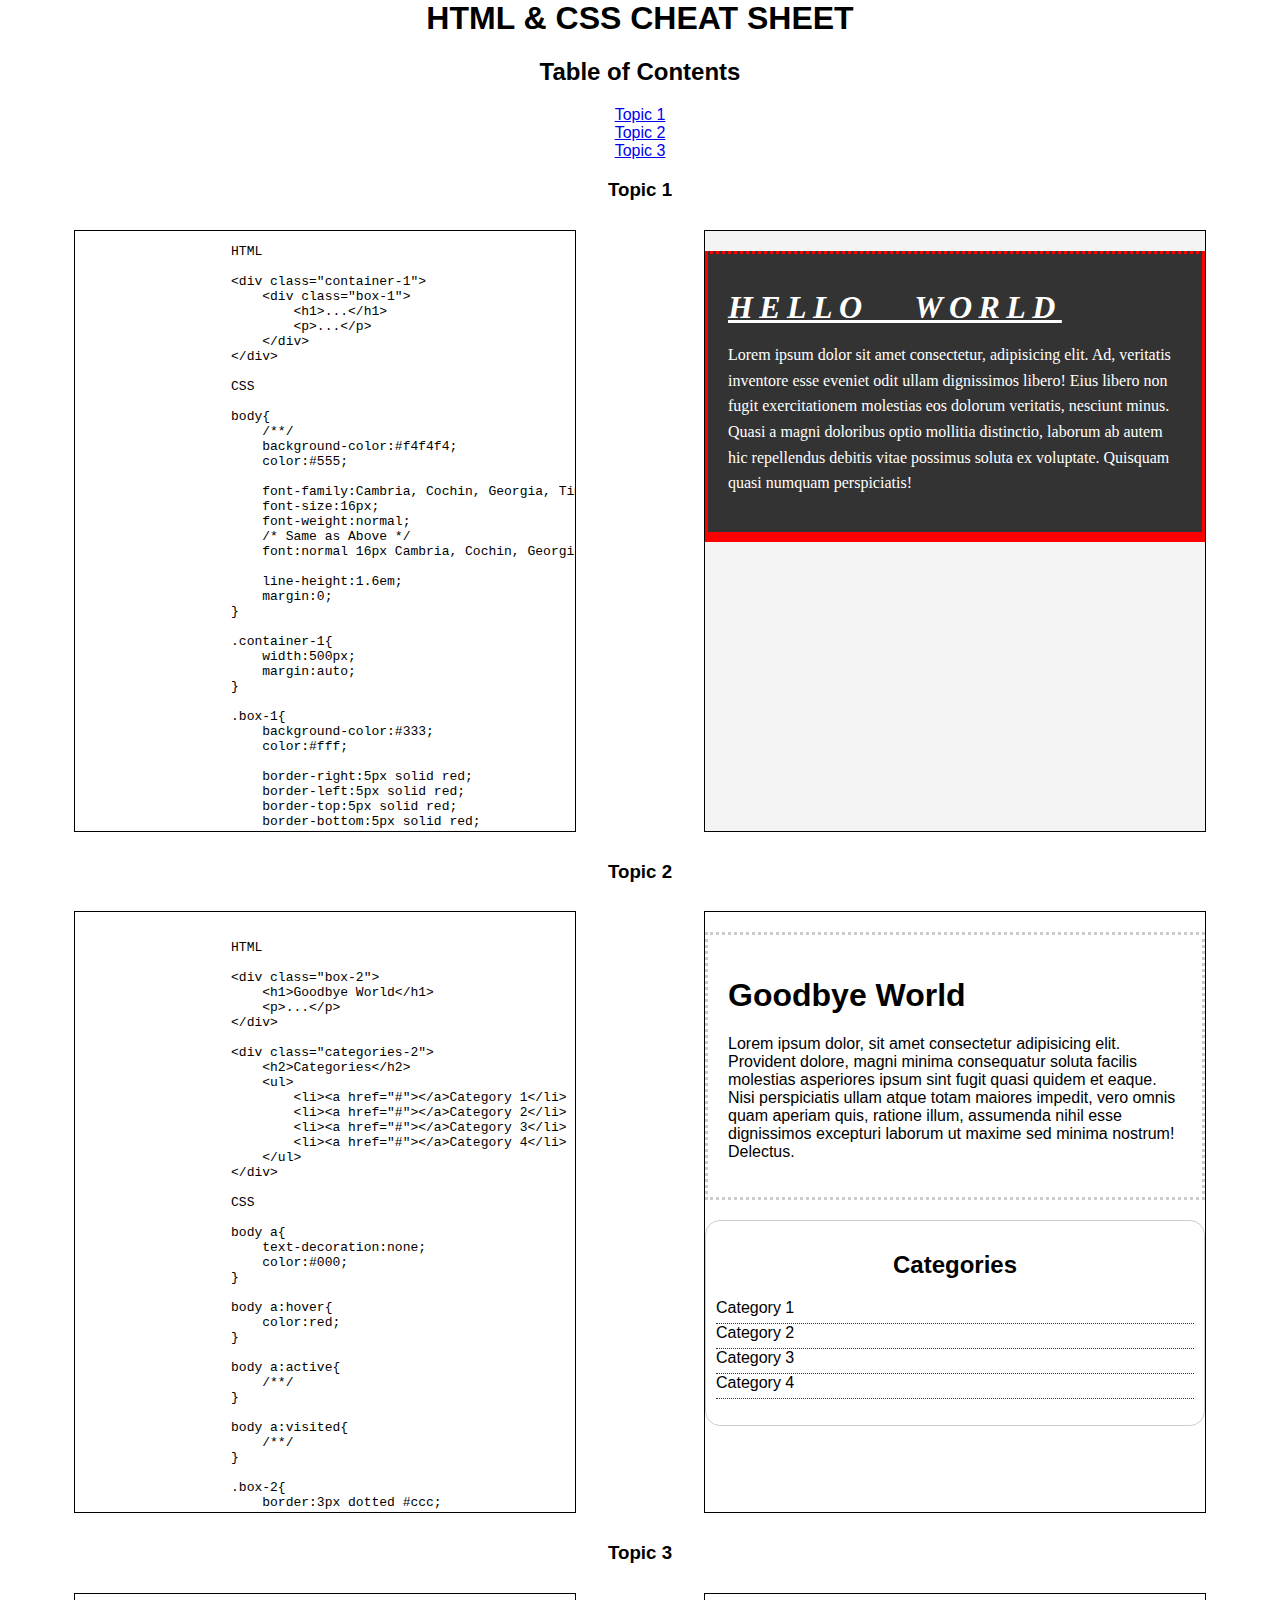
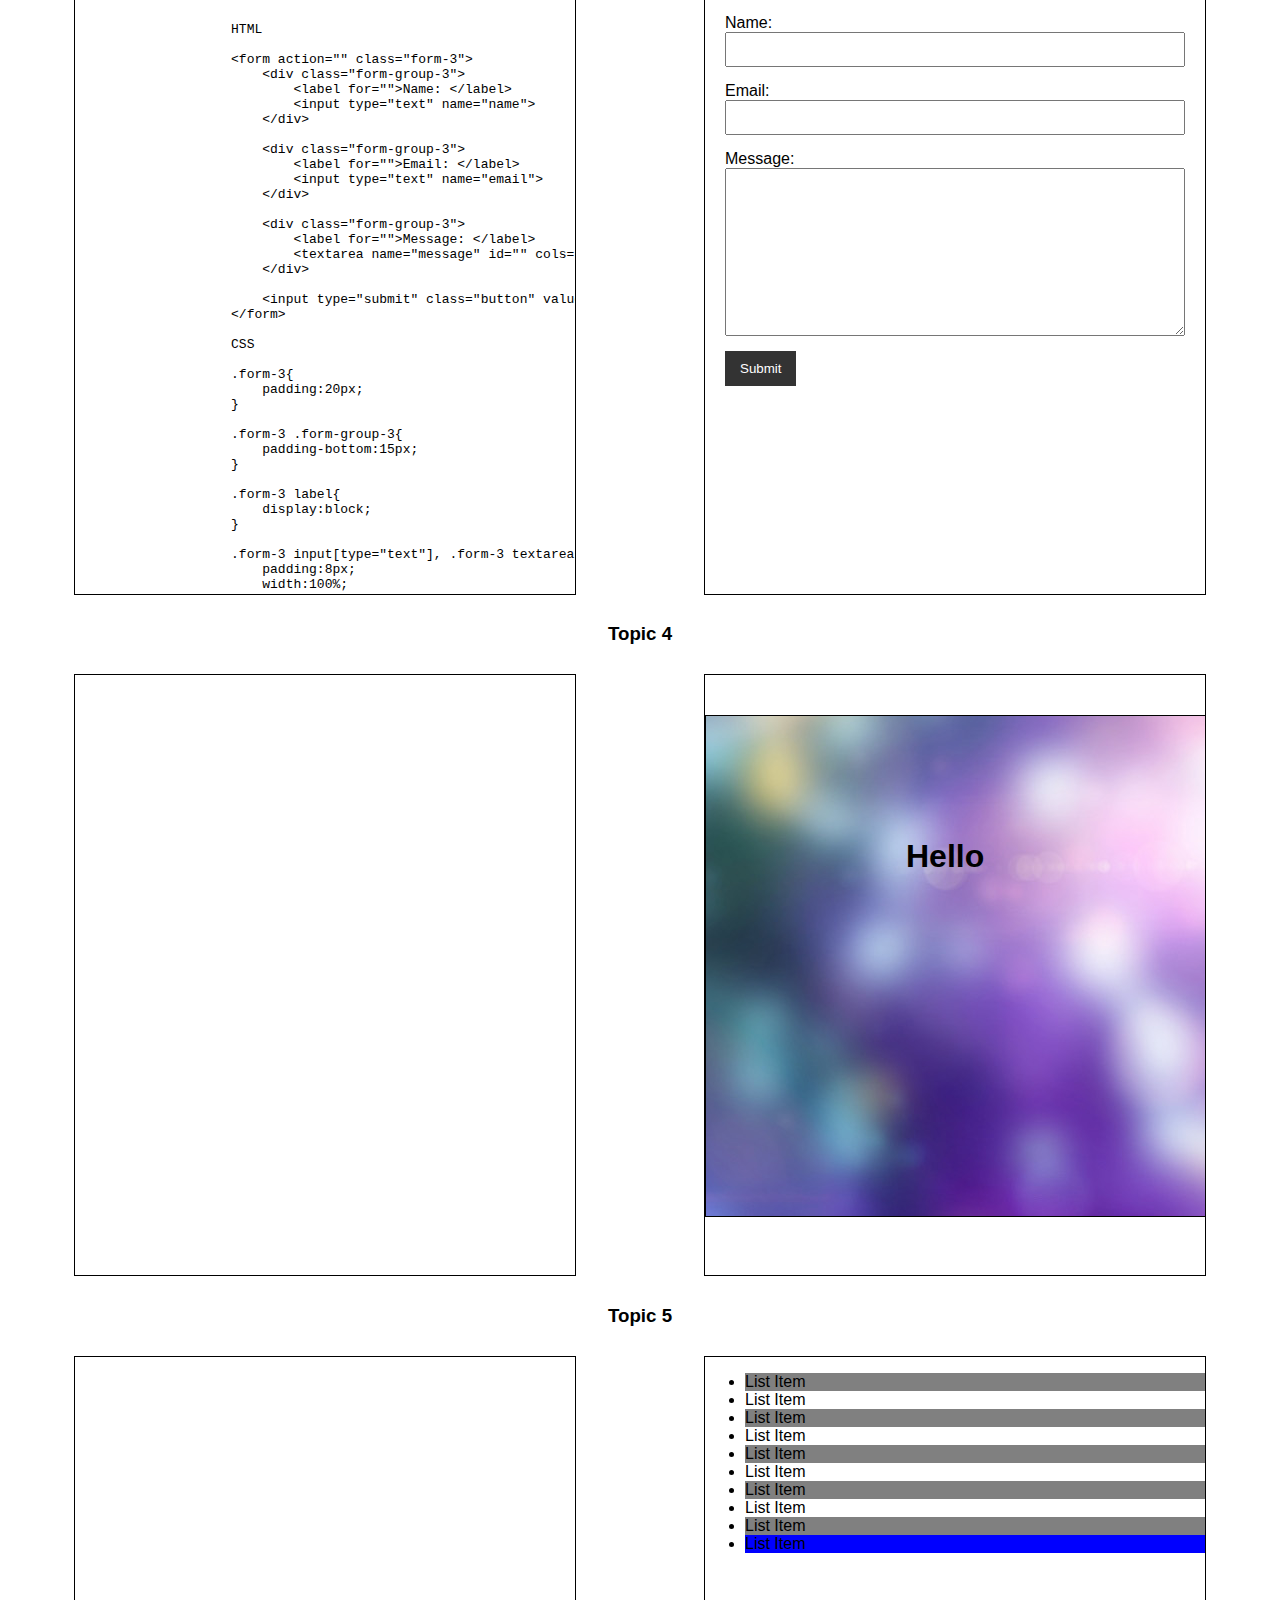
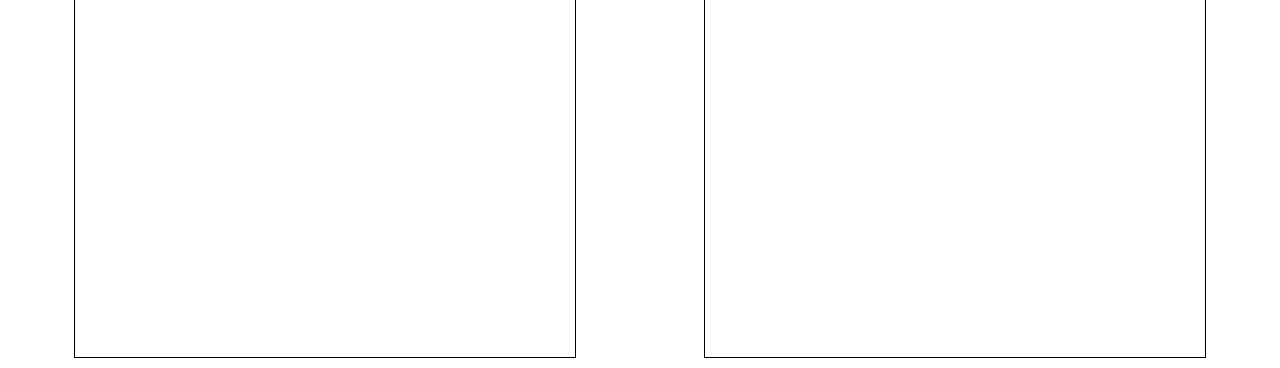
==== index.html @ b52e36cf "first-commit" ====
<html lang="en">
<head>
    <meta charset="UTF-8">
    <meta http-equiv="X-UA-Compatible" content="IE=edge">
    <meta name="viewport" content="width=device-width, initial-scale=1.0">
    <title>HTM & CSS CHEAT SHEET</title>
    <link rel="stylesheet" href="style.css">
</head>
<body>
    <header>
        <h1>HTML & CSS CHEAT SHEET</h1>
    </header>

    <nav>
        <h2>Table of Contents</h2>
        <ul>
            <li><a href="#">Topic 1</a></li>
            <li><a href="#">Topic 2</a></li>
            <li><a href="#">Topic 3</a></li>
        </ul>
    </nav>

    <main>
        <!--TOPIC 1 START-->
        <h3>Topic 1</h3>
        <div class="container">
            <div class="code code-1">
                <!--SOURCE CODE GOES HERE-->
                <pre>
                    HTML

                    &ltdiv class="container-1">
                        &ltdiv class="box-1">
                            &lth1>...&lt/h1>
                            &ltp>...&lt/p>
                        &lt/div>
                    &lt/div>

                    CSS

                    body{
                        /**/
                        background-color:#f4f4f4;
                        color:#555;
                    
                        font-family:Cambria, Cochin, Georgia, Times, 'Times New Roman', serif;
                        font-size:16px;
                        font-weight:normal;
                        /* Same as Above */
                        font:normal 16px Cambria, Cochin, Georgia, Times, 'Times New Roman', serif;
                    
                        line-height:1.6em;
                        margin:0;
                    }
                    
                    .container-1{
                        width:500px;
                        margin:auto;
                    }
                    
                    .box-1{
                        background-color:#333;
                        color:#fff;
                    
                        border-right:5px solid red;
                        border-left:5px solid red;
                        border-top:5px solid red;
                        border-bottom:5px solid red;
                        /*Same as Above*/
                        border:5px solid red;
                    
                        border-width:3px;
                        border-bottom-width:10px;
                        border-top-style:dotted;
                    
                        padding-top:20px;
                        padding-bottom:20px;
                        padding-right:20px;
                        padding-left:20px;
                        /*same as above*/
                        padding:20px;
                    
                        margin:20px 0;
                    }
                    
                    .box-1 h1{
                        font-family:tahoma;
                        font-weight:800;
                        font-style:italic;
                        text-decoration:underline;
                        text-transform:uppercase;
                        letter-spacing:0.2em;
                        word-spacing:1em;
                    }
                </pre>
            </div>

            <div class="result result-1">
                <!--RESULT GOES HERE-->
                <div class="container-1">
                    <div class="box-1">
                        <h1>Hello World</h1>
                        <p>Lorem ipsum dolor sit amet consectetur, adipisicing elit. Ad, veritatis inventore esse eveniet odit ullam dignissimos libero! Eius libero non fugit exercitationem molestias eos dolorum veritatis, nesciunt minus. Quasi a magni doloribus optio mollitia distinctio, laborum ab autem hic repellendus debitis vitae possimus soluta ex voluptate. Quisquam quasi numquam perspiciatis!</p>
                    </div>
                </div>
                
                
            </div>
        </div>
        <!--TOPIC 1 END-->

        <!--TOPIC 2 START-->
        <h3>Topic 2</h3>
        <div class="container">
            <div class="code code-2">
                <pre>
                    <!--SOURCE CODE GOES HERE-->
                    HTML

                    &ltdiv class="box-2">
                        &lth1>Goodbye World&lt/h1>
                        &ltp>...&lt/p>
                    &lt/div>
    
                    &ltdiv class="categories-2">
                        &lth2>Categories&lt/h2>
                        &ltul>
                            &ltli>&lta href="#">&lt/a>Category 1&lt/li>
                            &ltli>&lta href="#">&lt/a>Category 2&lt/li>
                            &ltli>&lta href="#">&lt/a>Category 3&lt/li>
                            &ltli>&lta href="#">&lt/a>Category 4&lt/li>
                        &lt/ul>
                    &lt/div>

                    CSS

                    body a{
                        text-decoration:none;
                        color:#000;
                    }
                    
                    body a:hover{
                        color:red;
                    }
                    
                    body a:active{
                        /**/
                    }
                    
                    body a:visited{
                        /**/
                    }
                    
                    .box-2{
                        border:3px dotted #ccc;
                        padding:20px;
                        margin:20px 0;
                    }
                    
                    .categories-2{
                        border:1px #ccc solid;
                        padding:10px;
                        border-radius:15px;
                    }
                    
                    .categories-2 h2{
                        text-align:center;
                    }
                    
                    .categories-2 ul{
                        padding:0;
                        list-style:square;
                        list-style:none;
                    }
                    
                    .categories-2 li{
                        padding-bottom:6px;
                        border-bottom:dotted 1px #333;
                        /* list-style-image: url(); */
                    }
                </pre>
            </div>

            <div class="result result-2">
                <!--RESULTS GO HERE-->
                <div class="box-2">
                    <h1>Goodbye World</h1>
                    <p>Lorem ipsum dolor, sit amet consectetur adipisicing elit. Provident dolore, magni minima consequatur soluta facilis molestias asperiores ipsum sint fugit quasi quidem et eaque. Nisi perspiciatis ullam atque totam maiores impedit, vero omnis quam aperiam quis, ratione illum, assumenda nihil esse dignissimos excepturi laborum ut maxime sed minima nostrum! Delectus.</p>
                </div>

                <div class="categories-2">
                    <h2>Categories</h2>
                    <ul>
                        <li><a href="#">Category 1</a></li>
                        <li><a href="#">Category 2</a></li>
                        <li><a href="#">Category 3</a></li>
                        <li><a href="#">Category 4</a></li>
                    </ul>
                </div>
            </div>
        </div>
        <!--TOPIC 2 END-->

        <!--TOPIC 3 START-->
        <h3>Topic 3</h3>
        <div class="container">
            <div class="code code-3">
                <pre>
                    <!--SOURCE CODE GOES HERE-->
                    HTML

                    &ltform action="" class="form-3">
                        &ltdiv class="form-group-3">
                            &ltlabel for="">Name: &lt/label>
                            &ltinput type="text" name="name">
                        &lt/div>
    
                        &ltdiv class="form-group-3">
                            &ltlabel for="">Email: &lt/label>
                            &ltinput type="text" name="email">
                        &lt/div>
    
                        &ltdiv class="form-group-3">
                            &ltlabel for="">Message: &lt/label>
                            &lttextarea name="message" id="" cols="30" rows="10">&lt/textarea>
                        &lt/div>
    
                        &ltinput type="submit" class="button" value="Submit" name="">
                    &lt/form>

                    CSS

                    .form-3{
                        padding:20px;
                    }
                    
                    .form-3 .form-group-3{
                        padding-bottom:15px;
                    }
                    
                    .form-3 label{
                        display:block;
                    }
                    
                    .form-3 input[type="text"], .form-3 textarea{
                        padding:8px;
                        width:100%;
                    }
                    
                    .form-3 input[type="submit"]{
                        background:#333;
                        color:#fff;
                        padding:10px 15px;
                        border:none;
                    }
                </pre>
            </div>

            <div class="result result-3">
                <!--RESULTS GO HERE-->
                <form action="" class="form-3">
                    <div class="form-group-3">
                        <label for="">Name: </label>
                        <input type="text" name="name">
                    </div>

                    <div class="form-group-3">
                        <label for="">Email: </label>
                        <input type="text" name="email">
                    </div>

                    <div class="form-group-3">
                        <label for="">Message: </label>
                        <textarea name="message" id="" cols="30" rows="10"></textarea>
                    </div>

                    <input type="submit" class="button" value="Submit" name="">
                </form>
            </div>
        </div>
        <!--TOPIC 3 END-->

        <!--TOPIC 4 START-->
        <h3>Topic 4</h3>
        <div class="container">
            <div class="code code-4">
                <pre>
                    <!--SOURCE CODE GOES HERE-->
                </pre>
            </div>

            <div class="result result-4">
                <!--RESULTS GO HERE-->
                <div class="p-box-4">
                    <h1>Hello</h1>
                    <h2>Goodbye</h2>
                </div>
            </div>
        </div>
        <!--TOPIC 4 END-->

        <!--TOPIC 5 START-->
        <h3>Topic 5</h3>
        <div class="container">
            <div class="code code-5">
                <pre>
                    <!--SOURCE CODE GOES HERE-->
                </pre>
            </div>

            <div class="result result-5">
                <!--RESULTS GO HERE-->
                <ul>
                    <li>List Item</li>
                    <li>List Item</li>
                    <li>List Item</li>
                    <li>List Item</li>
                    <li>List Item</li>
                    <li>List Item</li>
                    <li>List Item</li>
                    <li>List Item</li>
                    <li>List Item</li>
                    <li>List Item</li>
                </ul>
            </div>
        </div>
        <!--TOPIC X END-->
    </main>
</body>
</html>
---- style.css ----
body{
    margin:0;
    font-family: Arial, Helvetica, sans-serif;
}

header{
    text-align:center;
}

nav{
    text-align:center;
}

nav ul{
    list-style:none;
    padding-left:0;
}

main h3{
    text-align:center;
}

.container{
    max-width:1280px;
    display:flex;
    padding:10px;
    justify-content: space-around;
    margin:0 auto;
}

.code, .result{
    width:500px;
    height:600px;
    border:1px solid black;
    overflow:scroll;
}

/*TOPIC 1*/

.code-1{
    /**/
}

.result-1{ /* AS BODY IN CODE AREA */
    /**/
    background-color:#f4f4f4;
    color:#555;

    font-family:Cambria, Cochin, Georgia, Times, 'Times New Roman', serif;
    font-size:16px;
    font-weight:normal;
    /* Same as Above */
    font:normal 16px Cambria, Cochin, Georgia, Times, 'Times New Roman', serif;

    line-height:1.6em;
    margin:0;
}

.container-1{
    width:500px;
    margin:auto;
}

.box-1{
    background-color:#333;
    color:#fff;

    border-right:5px solid red;
    border-left:5px solid red;
    border-top:5px solid red;
    border-bottom:5px solid red;
    /*Same as Above*/
    border:5px solid red;

    border-width:3px;
    border-bottom-width:10px;
    border-top-style:dotted;

    padding-top:20px;
    padding-bottom:20px;
    padding-right:20px;
    padding-left:20px;
    /*same as above*/
    padding:20px;

    margin:20px 0;
}

.box-1 h1{
    font-family:tahoma;
    font-weight:800;
    font-style:italic;
    text-decoration:underline;
    text-transform:uppercase;
    letter-spacing:0.2em;
    word-spacing:1em;
}

/*TOPIC 2*/

.result-2 a{/* BODY IN EXAMPLE CODE*/
    text-decoration:none;
    color:#000;
}

.result-2 a:hover{
    color:red;
}

.result-2 a:active{
    /**/
}

.result-2 a:visited{
    /**/
}

.box-2{
    border:3px dotted #ccc;
    padding:20px;
    margin:20px 0;
}

.categories-2{
    border:1px #ccc solid;
    padding:10px;
    border-radius:15px;
}

.categories-2 h2{
    text-align:center;
}

.categories-2 ul{
    padding:0;
    list-style:square;
    list-style:none;
}

.categories-2 li{
    padding-bottom:6px;
    border-bottom:dotted 1px #333;
    /* list-style-image: url(); */
}

/*TOPIC 3*/

.form-3{
    padding:20px;
}

.form-3 .form-group-3{
    padding-bottom:15px;
}

.form-3 label{
    display:block;
}

.form-3 input[type="text"], .form-3 textarea{
    padding:8px;
    width:100%;
}

.form-3 input[type="submit"]{
    background:#333;
    color:#fff;
    padding:10px 15px;
    border:none;
}

/*TOPIC 4*/

.p-box-4{
    width:800px;
    height:500px;
    border:1px solid #000;
    margin-top:40px;

    position:relative;

    background-image:url(/images/bg-image.jpg);
    background-repeat:no-repeat;
    background-position:100px 200px;
    background-position:center center;
}

.p-box-4 h1{
    /**/
    position:absolute;
    top:100px;
    left:200px;
}

.p-box-4 h2{
    /**/
    position:absolute;
    bottom:40px;
    right:100px;
}

/*FIXED positioning discussed*/

/*TOPIC 5*/

.result-5 ul li:first-child{ /*result-5 to be replaced with body in code example*/
    /**/
    background:red;
}

.result-5 ul li:last-child{
    background:blue;
}

.result-5 ul li:nth-child(5){
    background:yellow;
}

.result-5 ul li:nth-child(odd){
    background:gray;
}
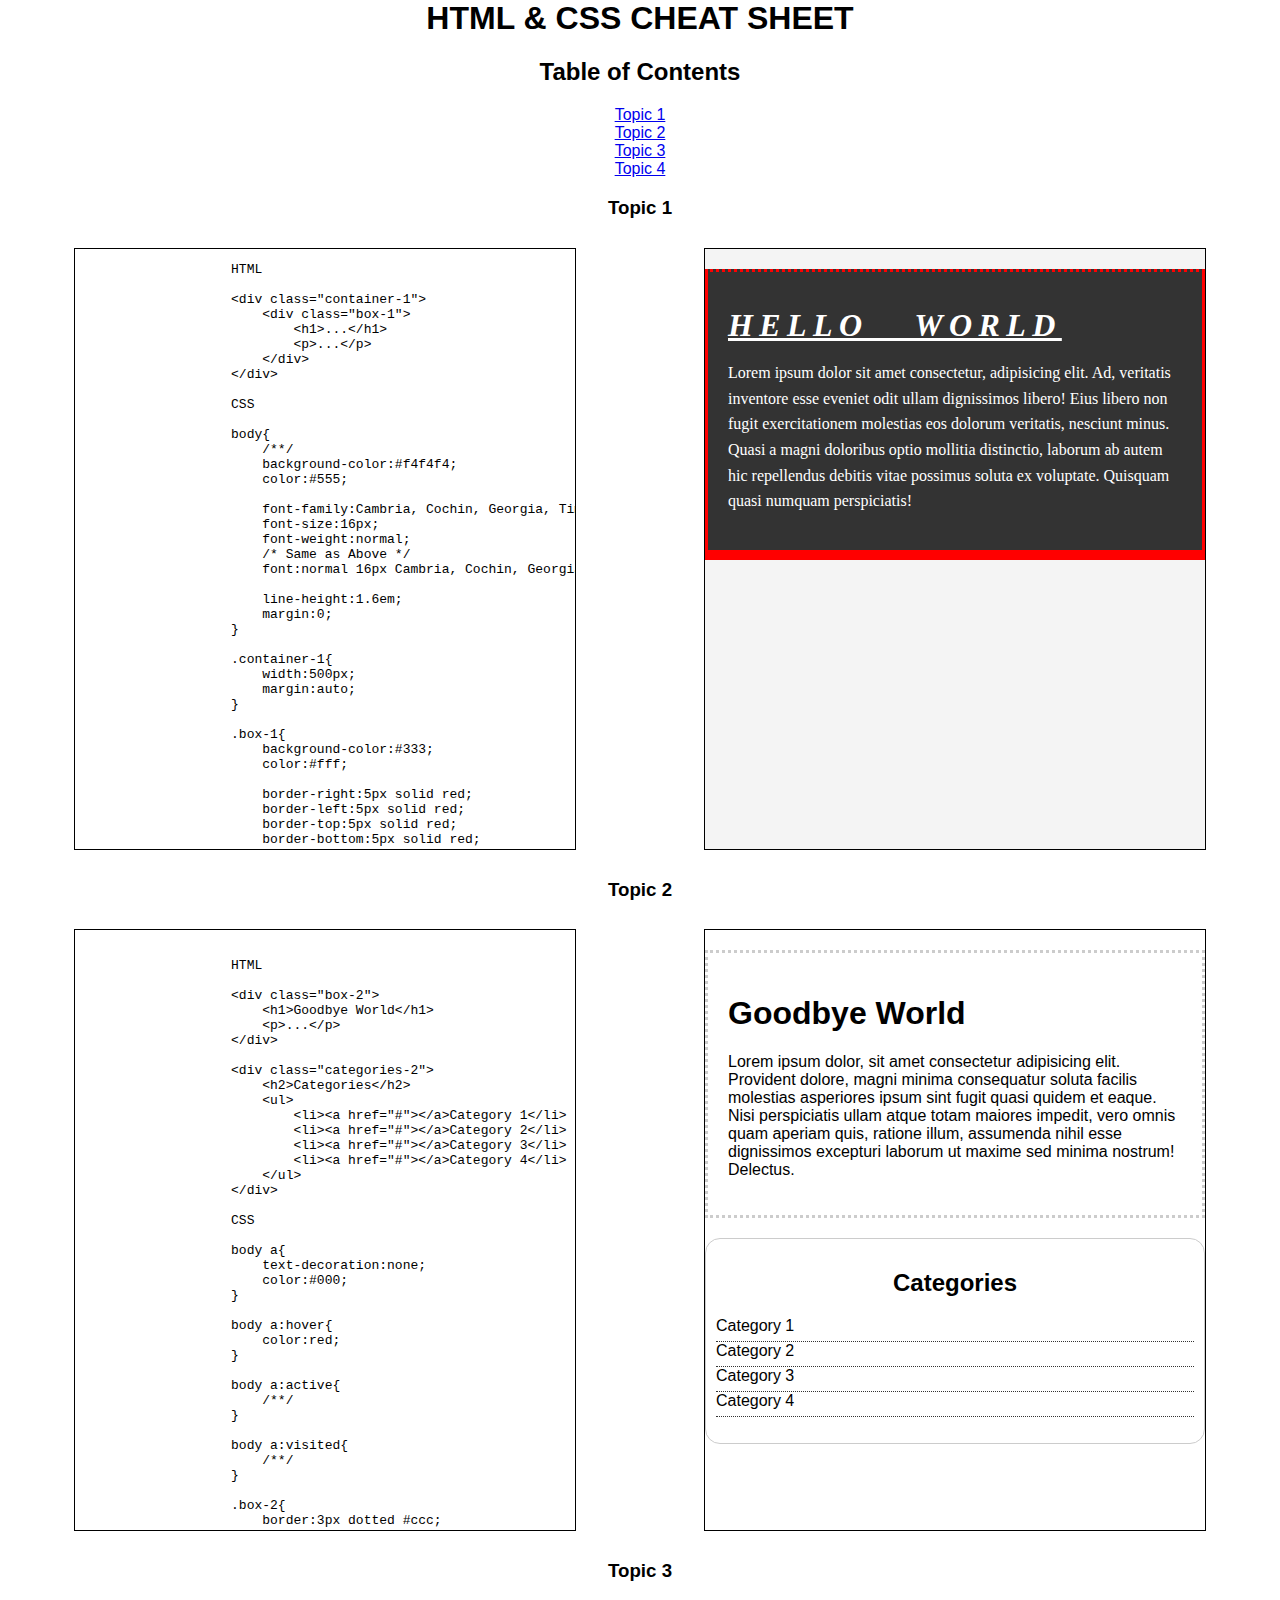
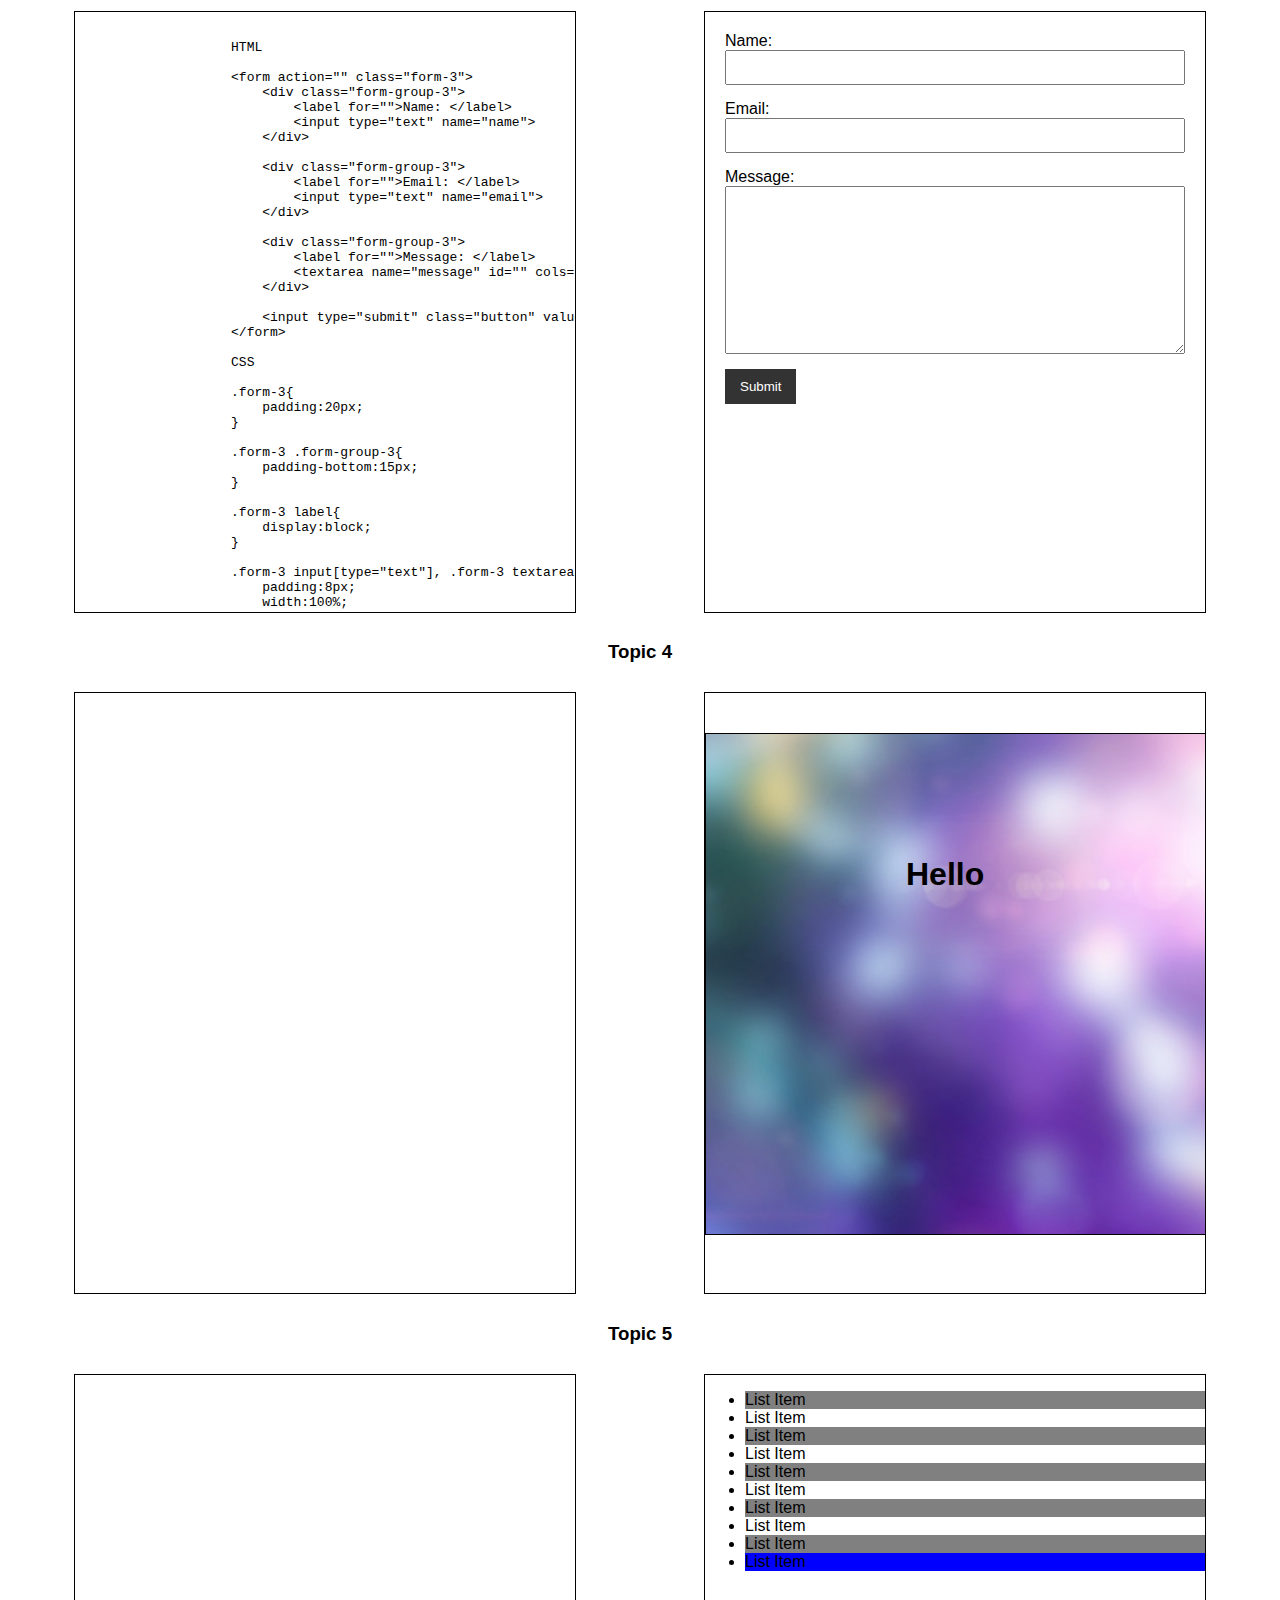
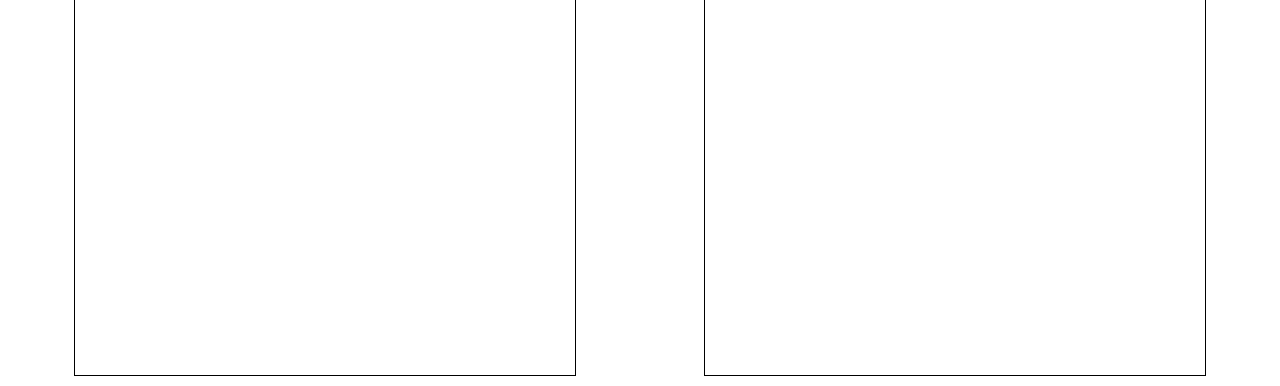
==== commit 683c56ad: "added extra nav link" ====
--- a/index.html
+++ b/index.html
@@ -17,6 +17,7 @@
             <li><a href="#">Topic 1</a></li>
             <li><a href="#">Topic 2</a></li>
             <li><a href="#">Topic 3</a></li>
+            <li><a href="#">Topic 4</a></li>
         </ul>
     </nav>
 
